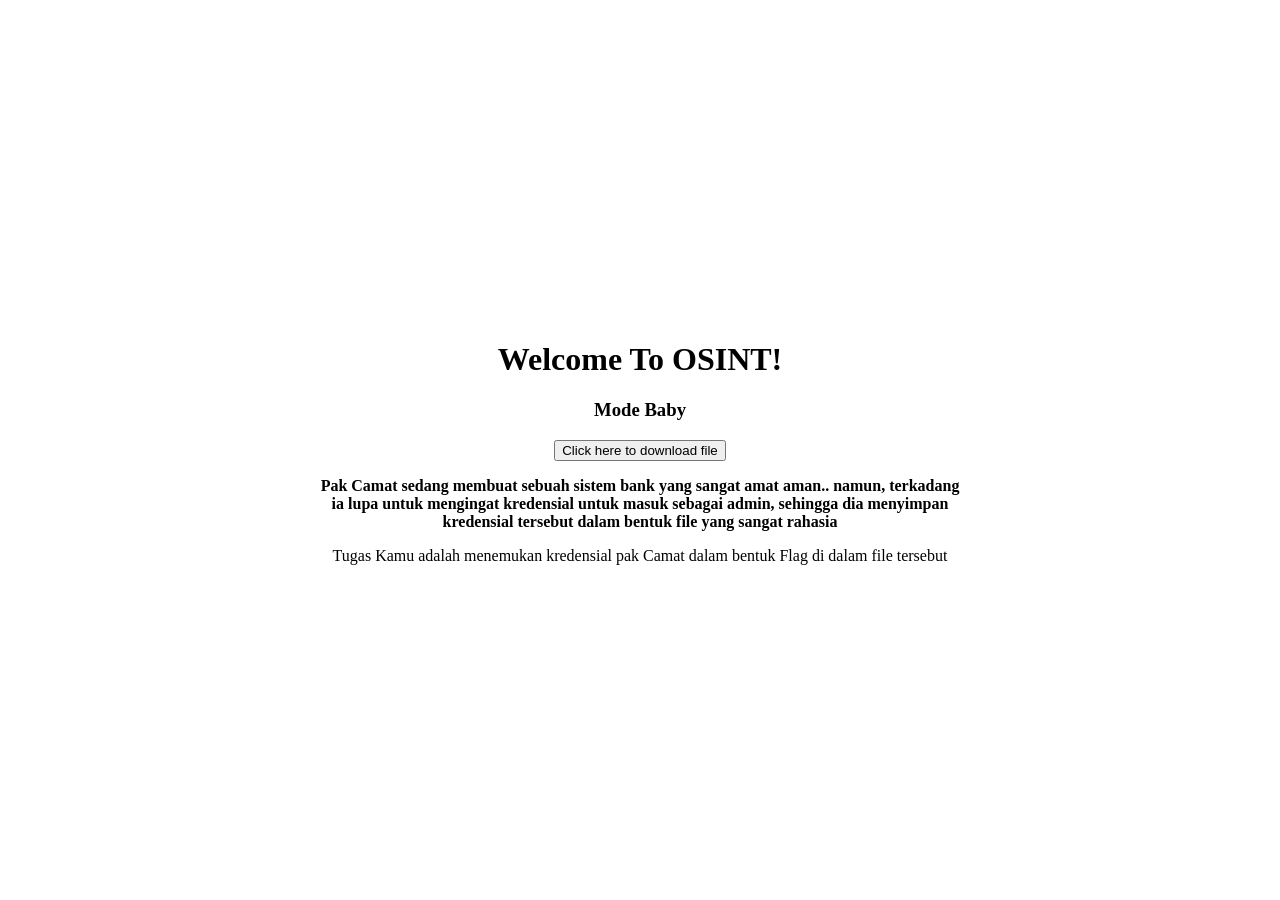
==== osint1.html @ deb7d650 "Add files via upload" ====
<!DOCTYPE html>
<html lang="en">
<head>
    <meta charset="UTF-8">
    <meta name="viewport" content="width=device-width, initial-scale=1.0">
    <title>Document</title>
</head>
<body style="width: 100vw; margin: 0; height: 100vh; display: flex; justify-content: center; align-items: center; text-align: center;">
    <div style="width: 50%; background-color: white; margin: 0;">
        <h1>Welcome To OSINT!</h1>
        <h3>Mode Baby</h3>
        <a href="osint.jpg" download="osint1.jpg"><button>Click here to download file</button></a> 
        <p style="font-weight: bold;">Pak Camat sedang membuat sebuah sistem bank yang sangat amat aman.. namun, terkadang ia lupa untuk mengingat kredensial untuk masuk sebagai admin, sehingga dia menyimpan kredensial tersebut dalam bentuk file yang sangat rahasia</p>
        <p>Tugas Kamu adalah menemukan kredensial pak Camat dalam bentuk Flag di dalam file tersebut</p>
    </div>
</body>
</html>
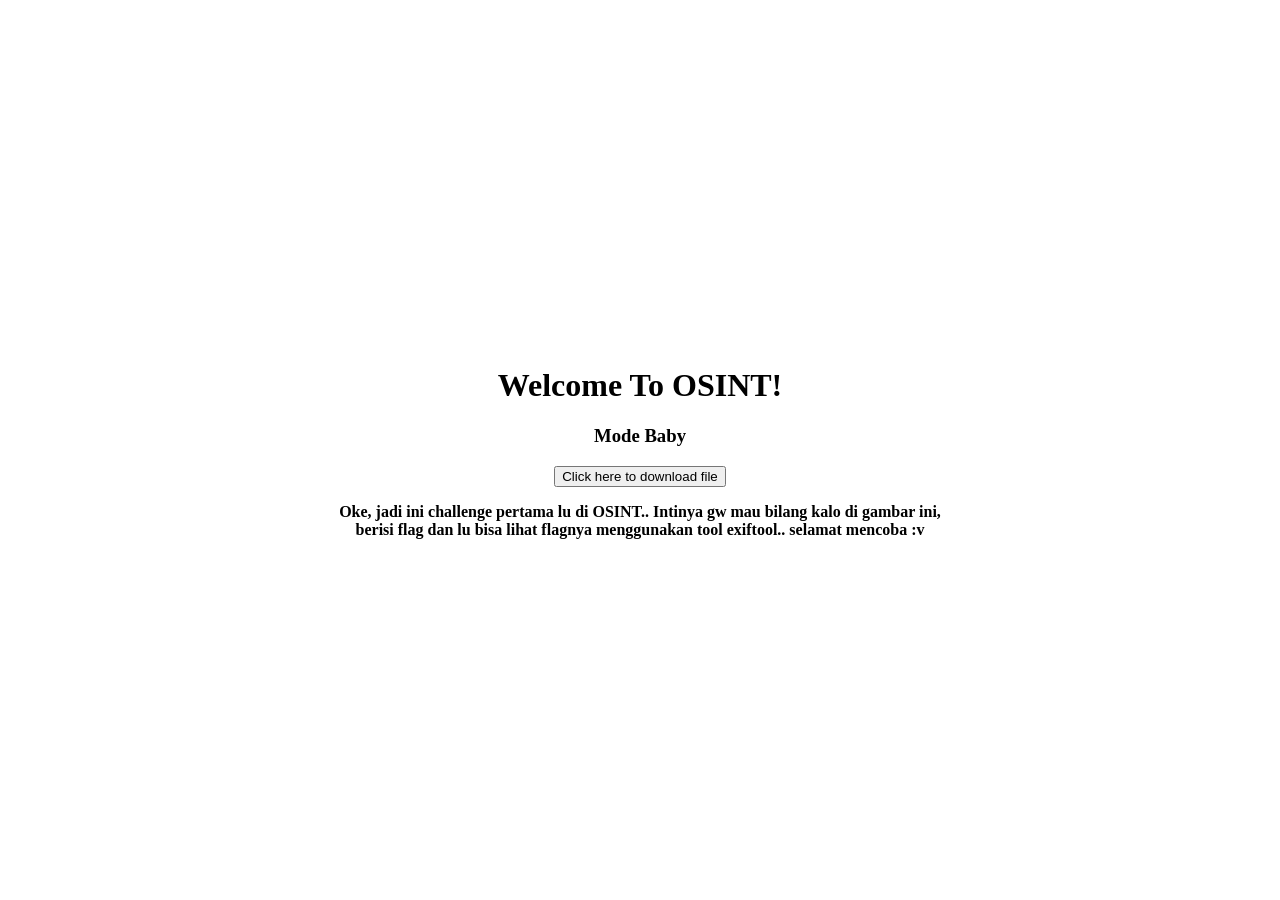
==== commit 407d1ead: "Update osint1.html" ====
--- a/osint1.html
+++ b/osint1.html
@@ -9,9 +9,8 @@
     <div style="width: 50%; background-color: white; margin: 0;">
         <h1>Welcome To OSINT!</h1>
         <h3>Mode Baby</h3>
-        <a href="osint.jpg" download="osint1.jpg"><button>Click here to download file</button></a> 
-        <p style="font-weight: bold;">Pak Camat sedang membuat sebuah sistem bank yang sangat amat aman.. namun, terkadang ia lupa untuk mengingat kredensial untuk masuk sebagai admin, sehingga dia menyimpan kredensial tersebut dalam bentuk file yang sangat rahasia</p>
-        <p>Tugas Kamu adalah menemukan kredensial pak Camat dalam bentuk Flag di dalam file tersebut</p>
+        <a href="osint.jpg" download="mahiru_tercantik.jpg"><button>Click here to download file</button></a> 
+        <p style="font-weight: bold;">Oke, jadi ini challenge pertama lu di OSINT.. Intinya gw mau bilang kalo di gambar ini, berisi flag dan lu bisa lihat flagnya menggunakan tool exiftool.. selamat mencoba :v</p>
     </div>
 </body>
-</html>+</html>
